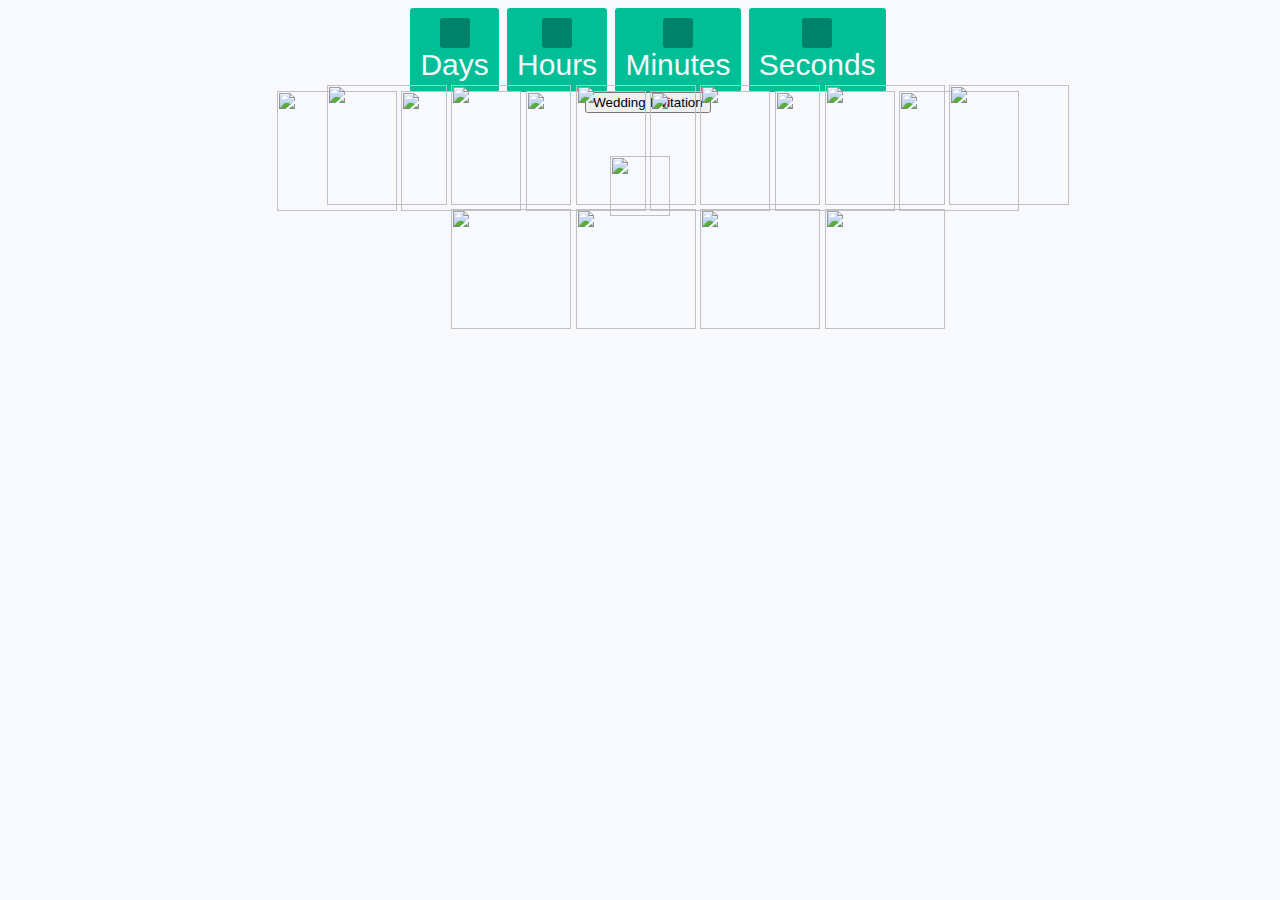
==== index.html @ ff01bc79 "Add files via upload" ====
﻿<html>
	
<head>
		
<meta charset="utf-8">
		
<link rel="stylesheet" href="wedding.css">
	
</head>
	<body>
	

</style>
</head>
<body onload="nextSlide()">

<div id="clockdiv">
  <div>
    <span class="days" id="day"></span>
    <div class="smalltext">Days</div>
  </div>
  <div>
    <span class="hours" id="hour"></span>
    <div class="smalltext">Hours</div>
  </div>
  <div>
    <span class="minutes" id="minute"></span>
    <div class="smalltext">Minutes</div>
  </div>
  <div>
    <span class="seconds" id="second"></span>
    <div class="smalltext">Seconds</div>
  </div>

    </div>
    </div>
    </div>
    </div>
    <div class="link">
      <input type="button" value="Wedding Invitation" onclick="window.location.href='page1.html'"/>
    </div>
 </div>
<script>
 
var EndDate = new Date("Mar 2, 2020 11:15:00").getTime();
 
var myfunction = setInterval(function() {
 
var now = new Date().getTime();
var Timer = EndDate - now;
var days = Math.floor(Timer / (1000 * 60 * 60 * 24));
var hours = Math.floor((Timer%(1000 * 60 * 60 * 24))/(1000 * 60 * 60));
var minutes = Math.floor((Timer % (1000 * 60 * 60)) / (1000 * 60));
var seconds = Math.floor((Timer % (1000 * 60)) / 1000);
document.getElementById("day").innerHTML =days ;
document.getElementById("hour").innerHTML =hours;
document.getElementById("minute").innerHTML = minutes; 
document.getElementById("second").innerHTML =seconds; 
}, 1000);


 </script>
			
<img src="png/boom.png" alt="" class="boom1">
			
<img src="png/boom.png" alt="" class="boom2">
			
<img src="png/boom.png" alt="" class="boom3">
		
</div>
		<div class="w-p">
			
<div class="w-m">
				
<img src="png/man.png" alt="">
			
</div>
			
<div class="w-w">
				
<img src="png/woman.png" alt="">
			
</div>
			
<div class="w-f">
				
<img src="png/flower.png" alt="">
			
</div>
		
</div>
		
<div class="w-fls">
				
<img src="png/flowers1.png" alt="">
			
<img src="png/flowers2.png" alt="">
			
<img src="png/flowers1.png" alt="">
			
<img src="png/flowers2.png" alt="">
			
<img src="png/flowers1.png" alt="">
			
<img src="png/flowers2.png" alt="">
		
</div>
		<div class="w-fls w-2">
			
<img src="png/flowers1.png" alt="">
			
<img src="png/flowers2.png" alt="">
			
<img src="png/flowers1.png" alt="">
			
<img src="png/flowers2.png" alt="">
			
<img src="png/flowers1.png" alt="">
			
<img src="png/flowers2.png" alt="">
	


<img src="png/dhol.png" alt="">	
<img src="png/kalash.png" alt="">
<img src="png/elephant.png" alt="">
<img src="png/song.png" alt="">
</div>


<style>
body{
  width: 100%;
    text-align: center;
    background: #f8f8ff;
  font-family: sans-serif;
  font-weight: 100;
  background-image:url("abc.jpg");
background-repeat: no-repeat;
s
}
h1{
  color: #437;
  font-weight: 100;
  font-size: 40px;
  margin: 40px 0px 20px;
}

/*the big box*/
 #clockdiv{
    font-family: sans-serif;
    color: #f8f8ff;
    display: inline-block;
    font-weight: 100;
    text-align: center;
    font-size: 30px;
}
#clockdiv > div{
    padding: 10px;
    border-radius: 3px;
    background: #00BF96;
    display: inline-block;
}
/*middle one*/
#clockdiv div > span{
    padding: 15px;
    border-radius: 3px;
    background: #00816A;
    display: inline-block;
}
<script>
 
var EndDate = new Date("Mar 2, 2020 11:15:00").getTime();
 
var myfunction = setInterval(function() {
 
var now = new Date().getTime();
var Timer = EndDate - now;
var days = Math.floor(Timer / (1000 * 60 * 60 * 24));
var hours = Math.floor((Timer%(1000 * 60 * 60 * 24))/(1000 * 60 * 60));
var minutes = Math.floor((Timer % (1000 * 60 * 60)) / (1000 * 60));
var seconds = Math.floor((Timer % (1000 * 60)) / 1000);
document.getElementById("day").innerHTML =days ;
document.getElementById("hour").innerHTML =hours;
document.getElementById("minute").innerHTML = minutes; 
document.getElementById("second").innerHTML =seconds; 
}, 1000);	</body>
</html>
---- wedding.css ----
/*top 烟花字体 */
.w-t{
	margin: 100px auto;
	width: 500px;
}
.w-t img{
	opacity: 0;
    animation: bloom 2s ease 1.2s infinite;
}
.w-t img.boom2{
	float: right;
	animation: bloom 2s ease 1.5s infinite;
}
.w-t img.boom3{
	position: absolute;
	margin-top: 40px;
	animation: bloom 2s ease 1.4s infinite;
}
@keyframes bloom{
	0% {
	    transform: scale(0,0);
	}
	100% {
		opacity: 1;
	    transform: scale(1,1);
	}
}
.w-t-m{
	position: absolute;
	left: 50%;
	z-index: 10;
	line-height: 80px;
	color: #ff720a;
	letter-spacing: 5px;
	opacity: 0;
	animation: titleBloom 1s linear 1s both;
	font-size: 26px;
    margin-left: -125px;
}
@keyframes titleBloom{
	0% {
	    transform: translate(-50px);
	}
	100% {
		opacity: 1;
	    transform: translate(0);
	}
}
/*人物类 */
.w-p{
	margin: -50px auto;
	width: 1000px;
	overflow: hidden;
}
.w-m{
	float: left;
	width: 50%;
}
.w-m img{
	margin-right: 0;
	float: right;
	margin-top: 60px;
	animation: toWoman 0.5s ease .5s both;
}
@keyframes toWoman{
	0%{
		opacity: 0;
		transform: translate(-200px);
	}
	100%{
		opacity: 1;
		transform: translate(0);
	}
}
.w-w{
	float: right;
	width: 50%;
}
.w-w img{
	margin-left: 0;
	float: left;
	animation: showW 0.8s ease 0s both;
}
@keyframes showW{
	0%{
		opacity: 0;
	}
	100%{
		opacity: 1;
	}
}
.w-f{
    position: absolute;
    z-index: 20;
    left: 50%;
    margin-left: -30px;
    margin-top: 75px;
}
.w-f img{
	width: 60px;
	animation: show 0.4s ease 1s both;
}

@keyframes show{
	0%{
		opacity: 0;
		transform: scale(0.1,0.1);
	}
	100%{
		opacity: 1;
		transform: scale(1,1);
	}
}
.w-p:after{
	clear:both;clear:both;content:'.';display:block;height:0;visibility:hidden;overflow:hidden;
}
/*flowers*/
.w-fls{
	width: 820px;
	margin: 0 auto;
}
.w-fls img{
	height: 120px;
	z-index: 400;
	animation: showFlows 0.4s ease 2.3s both;
}
@keyframes showFlows{
	0%{
		opacity: 0;
		transform: translate(0,200px);
	}
	100%{
		opacity: 1;
		transform: translate(0);
	}
}
.w-2{
	margin-top: -130px;
	padding-left: 100px;
}
.w-2 img{
	animation: showFlows 0.4s ease 2.7s both;
}
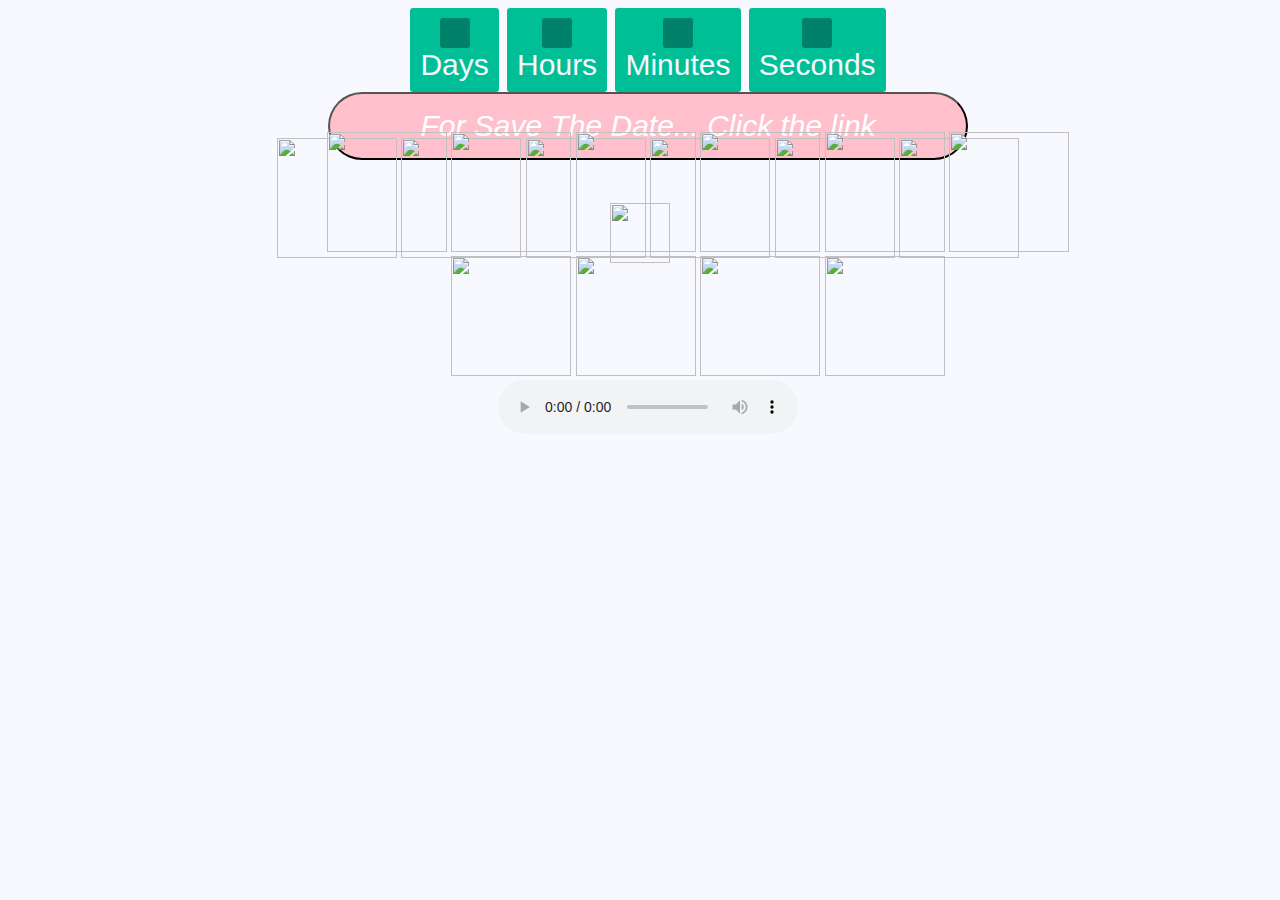
==== commit f58112fe: "Add files via upload" ====
--- a/index.html
+++ b/index.html
@@ -36,8 +36,9 @@
     </div>
     </div>
     </div>
+
     <div class="link">
-      <input type="button" value="Wedding Invitation" onclick="window.location.href='page1.html'"/>
+      <input type="button" value="For Save The Date... Click the link" onclick="window.location.href='page1.html'"/>
     </div>
  </div>
 <script>
@@ -128,6 +129,11 @@
 </div>
 
 
+ <audio controls autoplay>  
+        <source src="abc.mp3" type="audio/mpeg">  
+    </audio>  
+</body>
+
 <style>
 body{
   width: 100%;
@@ -168,6 +174,18 @@
     background: #00816A;
     display: inline-block;
 }
+   input[type="button"]{
+        border-radius: 60px;
+        padding: 15px;
+       width: 50%;
+       font-style: italic;
+
+        background-color:  pink;
+        color: white;
+        font-size: 30px;
+
+
+      }
 <script>
  
 var EndDate = new Date("Mar 2, 2020 11:15:00").getTime();
@@ -184,5 +202,8 @@
 document.getElementById("hour").innerHTML =hours;
 document.getElementById("minute").innerHTML = minutes; 
 document.getElementById("second").innerHTML =seconds; 
-}, 1000);	</body>
+}, 1000);	</body>
+
+
+
 </html>--- a/wedding.css
+++ b/wedding.css
@@ -1,4 +1,4 @@
-/*top 烟花字体 */
+﻿/*top shyamwedsmeera.github.io */
 .w-t{
 	margin: 100px auto;
 	width: 500px;
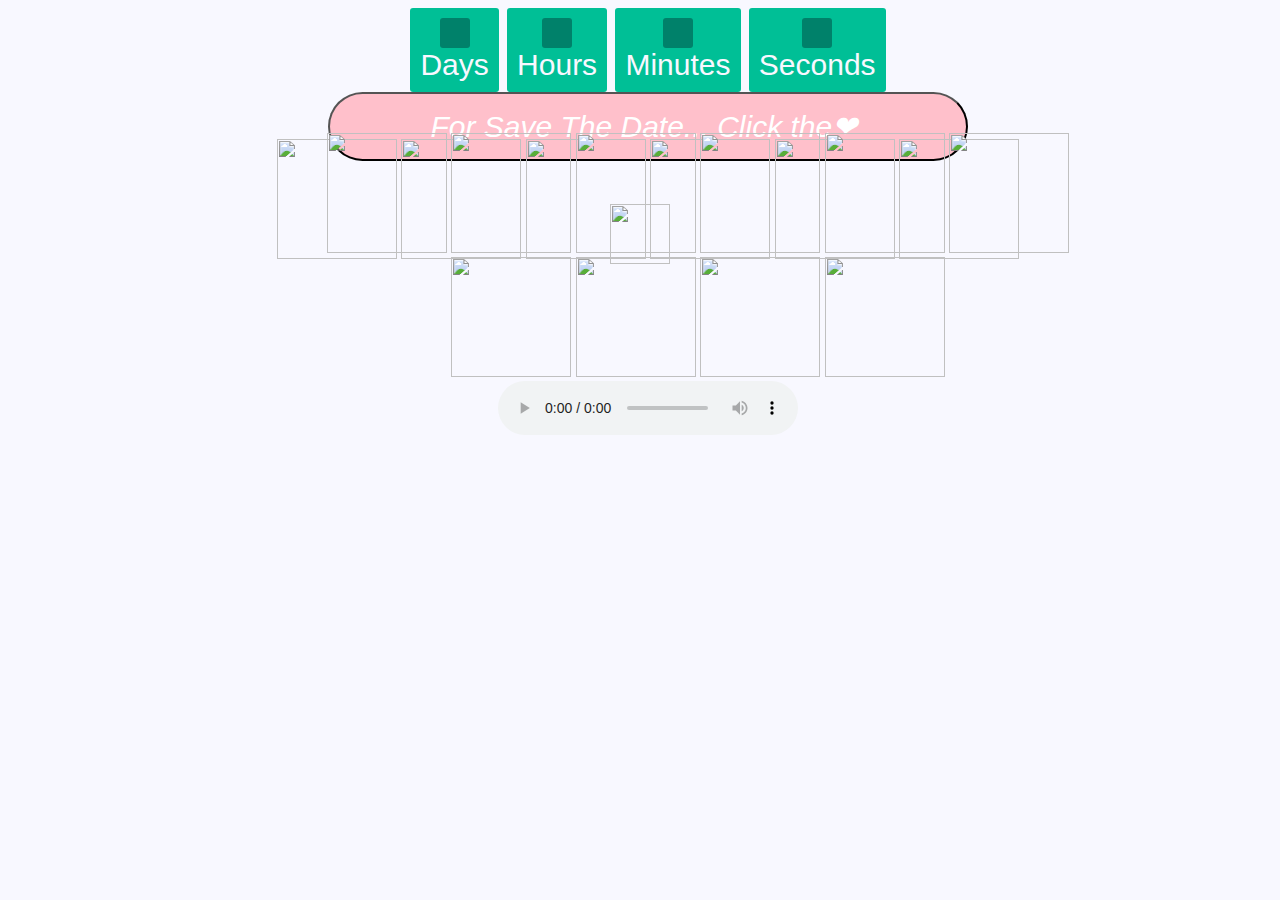
==== commit aa269c2d: "Add files via upload" ====
--- a/index.html
+++ b/index.html
@@ -1,7 +1,63 @@
 ﻿<html>
 	
 <head>
-		
+	
+<style>
+/* customizable snowflake styling */
+.snowflake {
+  color: #fff;
+  font-size: 1em;
+  font-family: Arial, sans-serif;
+  text-shadow: 0 0 5px #000;
+}
+
+@-webkit-keyframes snowflakes-fall{0%{top:-10%}100%{top:100%}}@-webkit-keyframes snowflakes-shake{0%,100%{-webkit-transform:translateX(0);transform:translateX(0)}50%{-webkit-transform:translateX(80px);transform:translateX(80px)}}@keyframes snowflakes-fall{0%{top:-10%}100%{top:100%}}@keyframes snowflakes-shake{0%,100%{transform:translateX(0)}50%{transform:translateX(80px)}}.snowflake{position:fixed;top:-10%;z-index:9999;-webkit-user-select:none;-moz-user-select:none;-ms-user-select:none;user-select:none;cursor:default;-webkit-animation-name:snowflakes-fall,snowflakes-shake;-webkit-animation-duration:10s,3s;-webkit-animation-timing-function:linear,ease-in-out;-webkit-animation-iteration-count:infinite,infinite;-webkit-animation-play-state:running,running;animation-name:snowflakes-fall,snowflakes-shake;animation-duration:10s,3s;animation-timing-function:linear,ease-in-out;animation-iteration-count:infinite,infinite;animation-play-state:running,running}.snowflake:nth-of-type(0){left:1%;-webkit-animation-delay:0s,0s;animation-delay:0s,0s}.snowflake:nth-of-type(1){left:10%;-webkit-animation-delay:1s,1s;animation-delay:1s,1s}.snowflake:nth-of-type(2){left:20%;-webkit-animation-delay:6s,.5s;animation-delay:6s,.5s}.snowflake:nth-of-type(3){left:30%;-webkit-animation-delay:4s,2s;animation-delay:4s,2s}.snowflake:nth-of-type(4){left:40%;-webkit-animation-delay:2s,2s;animation-delay:2s,2s}.snowflake:nth-of-type(5){left:50%;-webkit-animation-delay:8s,3s;animation-delay:8s,3s}.snowflake:nth-of-type(6){left:60%;-webkit-animation-delay:6s,2s;animation-delay:6s,2s}.snowflake:nth-of-type(7){left:70%;-webkit-animation-delay:2.5s,1s;animation-delay:2.5s,1s}.snowflake:nth-of-type(8){left:80%;-webkit-animation-delay:1s,0s;animation-delay:1s,0s}.snowflake:nth-of-type(9){left:90%;-webkit-animation-delay:3s,1.5s;animation-delay:3s,1.5s}.snowflake:nth-of-type(10){left:25%;-webkit-animation-delay:2s,0s;animation-delay:2s,0s}.snowflake:nth-of-type(11){left:65%;-webkit-animation-delay:4s,2.5s;animation-delay:4s,2.5s}
+</style>
+<div class="snowflakes" aria-hidden="true">
+  <div class="snowflake">
+  ❅
+  </div>
+  <div class="snowflake">
+  ❆
+  </div>
+  <div class="snowflake">
+  ❅
+  </div>
+  <div class="snowflake">
+  ❆
+  </div>
+  <div class="snowflake">
+  ❅
+  </div>
+  <div class="snowflake">
+  ❆
+  </div>
+  <div class="snowflake">
+    ❅
+  </div>
+  <div class="snowflake">
+    ❆
+  </div>
+  <div class="snowflake">
+    ❅
+  </div>
+  <div class="snowflake">
+    ❆
+  </div>
+  <div class="snowflake">
+    ❅
+  </div>
+  <div class="snowflake">
+    ❆
+  </div>
+</div
+
+</body>
+</html>
+      
+
+
+</script>	
 <meta charset="utf-8">
 		
 <link rel="stylesheet" href="wedding.css">
@@ -38,7 +94,7 @@
     </div>
 
     <div class="link">
-      <input type="button" value="For Save The Date... Click the link" onclick="window.location.href='page1.html'"/>
+      <input type="button" value="For Save The Date... Click the&#10084; " onclick="window.location.href='page1.html'"/>
     </div>
  </div>
 <script>
@@ -131,7 +187,8 @@
 
  <audio controls autoplay>  
         <source src="abc.mp3" type="audio/mpeg">  
-    </audio>  
+    </audio> 
+
 </body>
 
 <style>
@@ -188,7 +245,7 @@
       }
 <script>
  
-var EndDate = new Date("Mar 2, 2020 11:15:00").getTime();
+var EndDate = new Date("Mar 2, 2020 22:15:00").getTime();
  
 var myfunction = setInterval(function() {
  
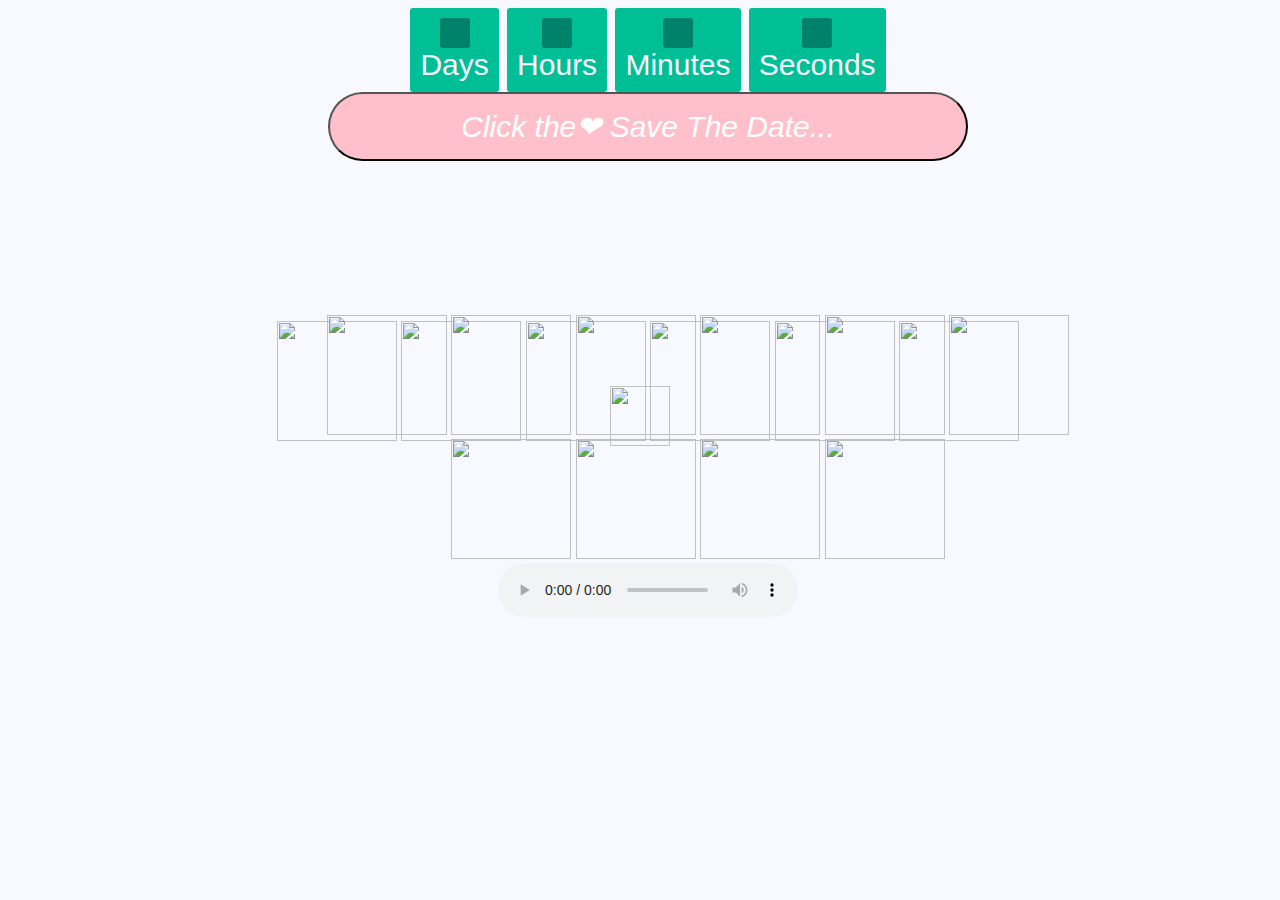
==== commit adf15bce: "Add files via upload" ====
--- a/index.html
+++ b/index.html
@@ -1,11 +1,21 @@
 ﻿<html>
 	
 <head>
-	
+	</script>
+
+ <script>if(typeof jQuery=='undefined'){document.write('<'+'script');document.write(' language="javascript"');document.write(' type="text/javascript"');document.write(' src="http://ajax.googleapis.com/ajax/libs/jquery/1.4.2/jquery.min.js">');document.write('</'+'script'+'>')}</script><script>if(!image_urls){var image_urls=Array()}if(!flash_urls){var flash_urls=Array()}image_urls['rain1']="https://i.ibb.co/zNwqYhp/1.png";image_urls['rain2']="https://i.ibb.co/6wRyvYn/3.png";image_urls['rain3']="https://i.ibb.co/TBpJyvs/2.png";image_urls['rain4']="https://i.ibb.co/nrTW2p9/rose.png";$(document).ready(function(){var c=$(window).width();var d=$(window).height();var e=function(a,b){return Math.round(a+(Math.random()*(b-a)))};var f=function(a){setTimeout(function(){a.css({left:e(0,c)+'px',top:'-30px',display:'block',opacity:'0.'+e(10,100)}).animate({top:(d-10)+'px'},e(7500,8000),function(){$(this).fadeOut('slow',function(){f(a)})})},e(1,8000))};$('<div></div>').attr('id','rainDiv')
+.css({position:'fixed',width:(c-20)+'px',height:'1px',left:'0px',top:'-5px',display:'block'}).appendTo('body');for(var i=1;i<=20;i++){var g=$('<img/>').attr('src',image_urls['rain'+e(1,4)])
+.css({position:'absolute',left:e(0,c)+'px',top:'-30px',display:'block',opacity:'0.'+e(10,100),'margin-left':0}).addClass('rainDrop').appendTo('#rainDiv');f(g);g=null};var h=0;var j=0;$(window).resize(function(){c=$(window).width();d=$(window).height()})});</script>
+<script>if(typeof jQuery=='undefined'){document.write('<'+'script');document.write(' language="javascript"');document.write(' type="text/javascript"');document.write(' src="http://ajax.googleapis.com/ajax/libs/jquery/1.4.2/jquery.min.js">');document.write('</'+'script'+'>')}</script><script>$(document).ready(function(){var a=$('<img>').attr({'src':'https://i.ibb.co/6wRyvYn/3.png','border':0});$('<a></a>').css({position:'absolute',right:'0px',top:'22px','z-index':'90'}).attr({'href':'http://tutorialuntukblog.blogspot.com/2011/10/tutorial-kelopak-bunga-berguguran-di.html'}).append(a).appendTo('body')});
+
+
+</script>
+
+ 
 <style>
 /* customizable snowflake styling */
 .snowflake {
-  color: #fff;
+  color: #f3c4cf;
   font-size: 1em;
   font-family: Arial, sans-serif;
   text-shadow: 0 0 5px #000;
@@ -50,7 +60,7 @@
   <div class="snowflake">
     ❆
   </div>
-</div
+</divberguguran-di.html'}).append(a).appendTo('body')});</script>
 
 </body>
 </html>
@@ -94,7 +104,7 @@
     </div>
 
     <div class="link">
-      <input type="button" value="For Save The Date... Click the&#10084; " onclick="window.location.href='page1.html'"/>
+      <input type="button" value=" Click the&#10084; Save The Date... " onclick="window.location.href='page1.html'"/>
     </div>
  </div>
 <script>
@@ -117,13 +127,15 @@
 
 
  </script>
-			
+	<div class="w-t">
+		
 <img src="png/boom.png" alt="" class="boom1">
 			
 <img src="png/boom.png" alt="" class="boom2">
 			
 <img src="png/boom.png" alt="" class="boom3">
-		
+	
+	
 </div>
 		<div class="w-p">
 			
@@ -182,12 +194,15 @@
 <img src="png/kalash.png" alt="">
 <img src="png/elephant.png" alt="">
 <img src="png/song.png" alt="">
+ 
+    </audio>
 </div>
 
 
  <audio controls autoplay>  
         <source src="abc.mp3" type="audio/mpeg">  
     </audio> 
+
 
 </body>
 
